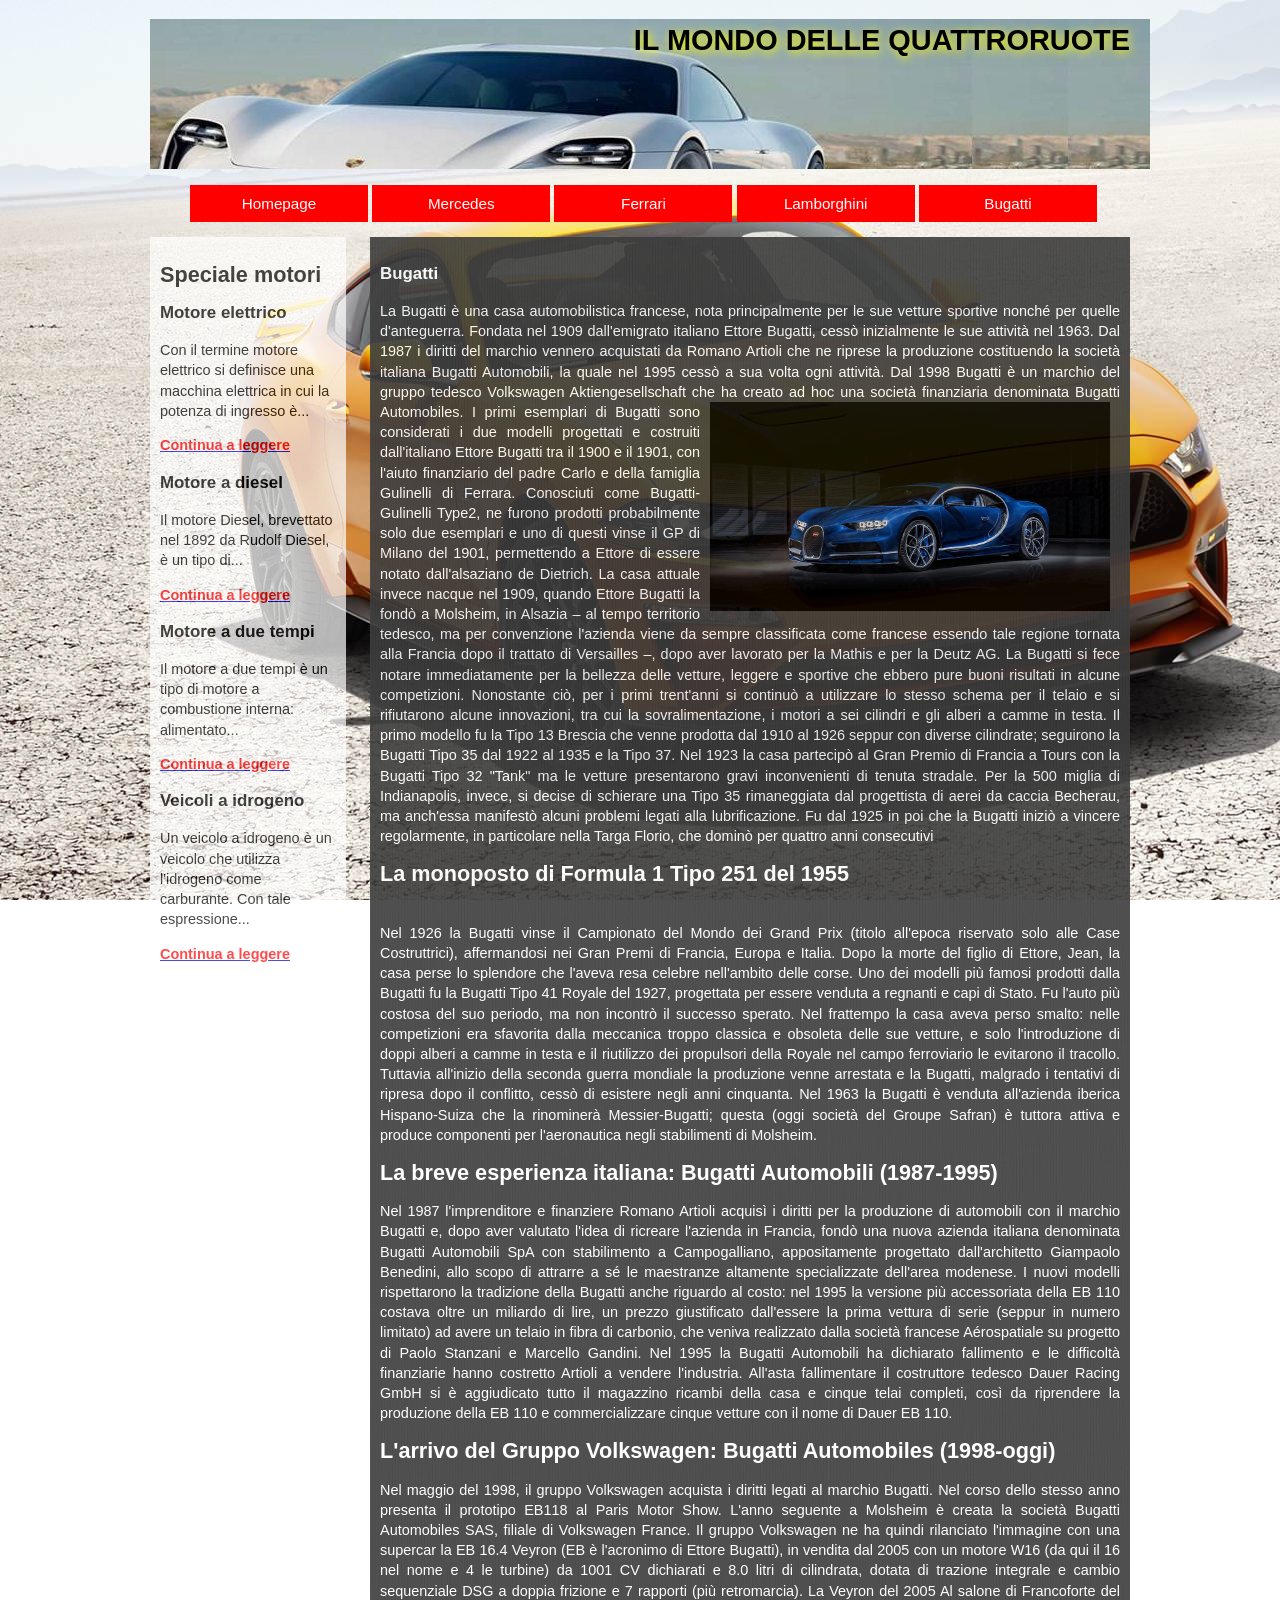
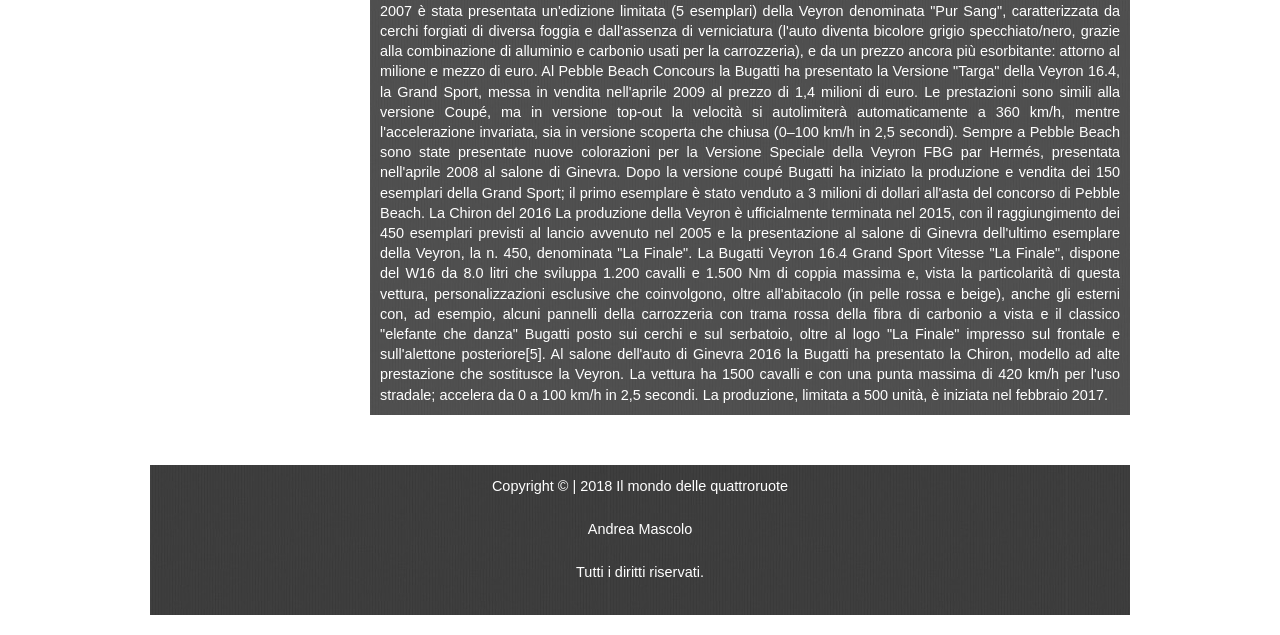
==== Bugatti.html @ 5ada5613 "Add author name to footer in Bugatti.html Updated the footer to include the author's name." ====
<!doctype html>
<html lang="it">
<head>
	<title>Bugatti </title>
	<meta charset="utf-8" />
	<link href="./css/stile.css" rel="stylesheet" type="text/css" />
</head>
<body>
	<header> 
		<h1> Il mondo delle quattroruote </h1>
	</header>
	<div id="menu">
		<ul>
			<li><a href="index.html" title="Homepage">Homepage</a></li>
			<li><a href="Mercedes.html" title="Mercedes">Mercedes</a></li> 
			<li><a href="Ferrari.html" title="Ferrari">Ferrari</a></li>
			<li><a href="Lamborghini.html" title="Lamborghini">Lamborghini</a></li>
			<li><a href="Bugatti.html" title="Bugatti">Bugatti</a></li>
		</ul>
	</div>
	<aside>
		<h2> Speciale motori </h2>
		<h3> Motore elettrico </h3>
		<p> Con il termine motore elettrico si definisce una macchina elettrica in cui la potenza di ingresso è...</p>
			<a href=https://it.wikipedia.org/wiki/Motore_elettrico  target="_blanck" ><div id=aside><b>Continua a leggere</b></div></a>
		<h3> Motore a diesel </h3>
		<p> Il motore Diesel, brevettato nel 1892 da Rudolf Diesel, è un tipo di...</p> 
			<a href=https://it.wikipedia.org/wiki/Motore_Diesel target="_blanck"><div id=aside><b>Continua a leggere</b></div></a>
		<h3> Motore a due tempi </h3>
		<p> Il motore a due tempi è un tipo di motore a combustione interna: alimentato... </p>
			<a href=https://it.wikipedia.org/wiki/Motore_a_due_tempi target="_blanck"><div id=aside><b>Continua a leggere</b></div></a>
		<h3> Veicoli a idrogeno </h3>
		<p> Un veicolo a idrogeno è un veicolo che utilizza l'idrogeno come carburante. Con tale espressione...</p>
			<a href=https://it.wikipedia.org/wiki/Veicolo_a_idrogeno target="_blanck"><div id=aside><b>Continua a leggere</b></div></a>
	</aside>
	<section>
		<article><h1> Bugatti</h1>La Bugatti è una casa automobilistica francese, nota principalmente per le sue vetture sportive nonché per quelle d'anteguerra.
		Fondata nel 1909 dall'emigrato italiano Ettore Bugatti, cessò inizialmente le sue attività nel 1963. Dal 1987 i diritti del marchio 
		vennero acquistati da Romano Artioli che ne riprese la produzione costituendo la società italiana Bugatti Automobili, la quale nel 
		1995 cessò a sua volta ogni attività. Dal 1998 Bugatti è un marchio del gruppo tedesco Volkswagen Aktiengesellschaft che ha creato 
		ad hoc una società finanziaria denominata Bugatti Automobiles.
		<img src="./img/Bugatti.jpg" width="400" height="209.3" hspace="10" align="right" alt=”testoalternativo”/>
		I primi esemplari di Bugatti sono considerati i due modelli progettati e costruiti dall'italiano Ettore Bugatti tra il 1900 e il 1901, con l'aiuto finanziario del padre Carlo e della famiglia Gulinelli di Ferrara. Conosciuti come Bugatti-Gulinelli Type2, ne furono prodotti probabilmente solo due esemplari e uno di questi vinse il GP di Milano del 1901, permettendo a Ettore di essere notato dall'alsaziano de Dietrich.
		La casa attuale invece nacque nel 1909, quando Ettore Bugatti la fondò a Molsheim, in Alsazia – al tempo territorio tedesco, ma per convenzione l'azienda viene da sempre classificata come francese essendo tale regione tornata alla Francia dopo il trattato di Versailles –, dopo aver lavorato per la Mathis e per la Deutz AG. La Bugatti si fece notare immediatamente per la bellezza delle vetture, leggere e sportive che ebbero pure buoni risultati in alcune competizioni. Nonostante ciò, per i primi trent'anni si continuò a utilizzare lo stesso schema per il telaio e si rifiutarono alcune innovazioni, tra cui la sovralimentazione, i motori a sei cilindri e gli alberi a camme in testa. 
		Il primo modello fu la Tipo 13 Brescia che venne prodotta dal 1910 al 1926 seppur con diverse cilindrate; seguirono la Bugatti Tipo 35 dal 1922 al 1935 e la Tipo 37. Nel 1923 la casa partecipò al Gran Premio di Francia a Tours con la Bugatti Tipo 32 "Tank" ma le vetture presentarono gravi inconvenienti di tenuta stradale. Per la 500 miglia di Indianapolis, invece, si decise di schierare una Tipo 35 rimaneggiata dal progettista di aerei da caccia Becherau, ma anch'essa manifestò alcuni problemi legati alla lubrificazione. Fu dal 1925 in poi che la Bugatti iniziò a vincere regolarmente, in particolare nella Targa Florio, che dominò per quattro anni consecutivi
		<h2>La monoposto di Formula 1 Tipo 251 del 1955</h2><br>
		Nel 1926 la Bugatti vinse il Campionato del Mondo dei Grand Prix (titolo all'epoca riservato solo alle Case Costruttrici), affermandosi nei Gran Premi di Francia, Europa e Italia. Dopo la morte del figlio di Ettore, Jean, la casa perse lo splendore che l'aveva resa celebre nell'ambito delle corse. 
		Uno dei modelli più famosi prodotti dalla Bugatti fu la Bugatti Tipo 41 Royale del 1927, progettata per essere venduta a regnanti e capi di Stato. Fu l'auto più costosa del suo periodo, ma non incontrò il successo sperato. Nel frattempo la casa aveva perso smalto: nelle competizioni era sfavorita dalla meccanica troppo classica e obsoleta delle sue vetture, e solo l'introduzione di doppi alberi a camme in testa e il riutilizzo dei propulsori della Royale nel campo ferroviario le evitarono il tracollo. 
		Tuttavia all'inizio della seconda guerra mondiale la produzione venne arrestata e la Bugatti, malgrado i tentativi di ripresa dopo il conflitto, cessò di esistere negli anni cinquanta. Nel 1963 la Bugatti è venduta all'azienda iberica Hispano-Suiza che la rinominerà Messier-Bugatti; questa (oggi società del Groupe Safran) è tuttora attiva e produce componenti per l'aeronautica negli stabilimenti di Molsheim. 
		<h2>La breve esperienza italiana: Bugatti Automobili (1987-1995)</h2>
		Nel 1987 l'imprenditore e finanziere Romano Artioli acquisì i diritti per la produzione di automobili con il marchio Bugatti e, dopo aver valutato l'idea di ricreare l'azienda in Francia, fondò una nuova azienda italiana denominata Bugatti Automobili SpA con stabilimento a Campogalliano, appositamente progettato dall'architetto Giampaolo Benedini, allo scopo di attrarre a sé le maestranze altamente specializzate dell'area modenese.
		I nuovi modelli rispettarono la tradizione della Bugatti anche riguardo al costo: nel 1995 la versione più accessoriata della EB 110 costava oltre un miliardo di lire, un prezzo giustificato dall'essere la prima vettura di serie (seppur in numero limitato) ad avere un telaio in fibra di carbonio, che veniva realizzato dalla società francese Aérospatiale su progetto di Paolo Stanzani e Marcello Gandini. 
		Nel 1995 la Bugatti Automobili ha dichiarato fallimento e le difficoltà finanziarie hanno costretto Artioli a vendere l'industria. All'asta fallimentare il costruttore tedesco Dauer Racing GmbH si è aggiudicato tutto il magazzino ricambi della casa e cinque telai completi, così da riprendere la produzione della EB 110 e commercializzare cinque vetture con il nome di Dauer EB 110.
		<h2>L'arrivo del Gruppo Volkswagen: Bugatti Automobiles (1998-oggi)</h2>
		Nel maggio del 1998, il gruppo Volkswagen acquista i diritti legati al marchio Bugatti. Nel corso dello stesso anno presenta il prototipo EB118 al Paris Motor Show. L'anno seguente a Molsheim è creata la società Bugatti Automobiles SAS, filiale di Volkswagen France. 
		Il gruppo Volkswagen ne ha quindi rilanciato l'immagine con una supercar la EB 16.4 Veyron (EB è l'acronimo di Ettore Bugatti), in vendita dal 2005 con un motore W16 (da qui il 16 nel nome e 4 le turbine) da 1001 CV dichiarati e 8.0 litri di cilindrata, dotata di trazione integrale e cambio sequenziale DSG a doppia frizione e 7 rapporti (più retromarcia). 
		La Veyron del 2005
		Al salone di Francoforte del 2007 è stata presentata un'edizione limitata (5 esemplari) della Veyron denominata "Pur Sang", caratterizzata da cerchi forgiati di diversa foggia e dall'assenza di verniciatura (l'auto diventa bicolore grigio specchiato/nero, grazie alla combinazione di alluminio e carbonio usati per la carrozzeria), e da un prezzo ancora più esorbitante: attorno al milione e mezzo di euro. 
		Al Pebble Beach Concours la Bugatti ha presentato la Versione "Targa" della Veyron 16.4, la Grand Sport, messa in vendita nell'aprile 2009 al prezzo di 1,4 milioni di euro. Le prestazioni sono simili alla versione Coupé, ma in versione top-out la velocità si autolimiterà automaticamente a 360 km/h, mentre l'accelerazione invariata, sia in versione scoperta che chiusa (0–100 km/h in 2,5 secondi). Sempre a Pebble Beach sono state presentate nuove colorazioni per la Versione Speciale della Veyron FBG par Hermés, presentata nell'aprile 2008 al salone di Ginevra. Dopo la versione coupé Bugatti ha iniziato la produzione e vendita dei 150 esemplari della Grand Sport; il primo esemplare è stato venduto a 3 milioni di dollari all'asta del concorso di Pebble Beach. 
		La Chiron del 2016
		La produzione della Veyron è ufficialmente terminata nel 2015, con il raggiungimento dei 450 esemplari previsti al lancio avvenuto nel 2005 e la presentazione al salone di Ginevra dell'ultimo esemplare della Veyron, la n. 450, denominata "La Finale". La Bugatti Veyron 16.4 Grand Sport Vitesse "La Finale", dispone del W16 da 8.0 litri che sviluppa 1.200 cavalli e 1.500 Nm di coppia massima e, vista la particolarità di questa vettura, personalizzazioni esclusive che coinvolgono, oltre all'abitacolo (in pelle rossa e beige), anche gli esterni con, ad esempio, alcuni pannelli della carrozzeria con trama rossa della fibra di carbonio a vista e il classico "elefante che danza" Bugatti posto sui cerchi e sul serbatoio, oltre al logo "La Finale" impresso sul frontale e sull'alettone posteriore[5]. 
		Al salone dell'auto di Ginevra 2016 la Bugatti ha presentato la Chiron, modello ad alte prestazione che sostitusce la Veyron. La vettura ha 1500 cavalli e con una punta massima di 420 km/h per l'uso stradale; accelera da 0 a 100 km/h in 2,5 secondi. La produzione, limitata a 500 unità, è iniziata nel febbraio 2017.
		</article>  
	</section>
</body> 
<footer>
	<div id="footer">
		Copyright © | 2018 Il mondo delle quattroruote<br>
		Andrea Mascolo<br>
		Tutti i diritti riservati.<br>
</footer>
</html>
---- css/stile.css ----
header {
	width:980px;
	height:150px;
	text-transform: uppercase;
	text-align:right;
	padding-right:20px;
	margin:10px auto;
	text-shadow: 2px 2px 10px yellow;
	background-image:url(../img/porshe.jpg);
	font-family:Helvetica, serif;
	font-size:95%;
	line-height:3em
}

div#menu a {
	display:inline-block;
	color:white;
	background-color: red;
	font-family:Helvetica;
	text-decoration:none;
	text-align:center;
    width: 150px;
    padding: 8px 14px;
}
	#menu a:hover, a:active {
    background-color: purple;
}
div#menu li{
	display:inline
}

body {
	width:980px;
	margin:10px auto;
	background-image:url(../img/mustang.jpg);
	background-attachment:fixed;
	fi lter:blur(5px);
	font-family:Helvetica, Arial, Verdana, sans-serif;
	font-size:95%;
	line-height:1.4em
}


aside {
	width:18%;
	float:left;
	text-align:left;
	margin-bottom:20px auto;
	padding: 10px;
	background-color:white;
	color:black;
	opacity:0.7;
	font-family: Arial;
	font-size:95%;
	line-height:1.4em;
}


div#aside {
	color:red;
	text-decoration:none;	
}

section {
	margin:10px auto;
	margin-left:220px;
	text-align:justify;
	padding:10px;
	background-image:url(../img/grigio_scuro.jpg);
	opacity:0.9;
	color:white;
	font-family:Helvetica, Arial, Verdana, sans-serif;
	font-size:95%;
	line-height:1.4em
}

div#tabella {
	text-align:center;
	align-items:right;
	padding-left:200px;
}
div#video {
	padding-left:50px;
	height:500px;
	
}
div#mercedesimg{
	position:absolute,fixed;
	left:700px;
	top:250px;
}
div#footer {
	width:980px;
	height:150px;
	text-align:center;
	margin:10px auto;
	margin-top:50px;
	margin-bottom:20px;
	font-family:Helvetica, serif;
	font-size:95%;
	line-height:3em;
	background-image:url(../img/grigio_scuro.jpg);
	color:white;
}
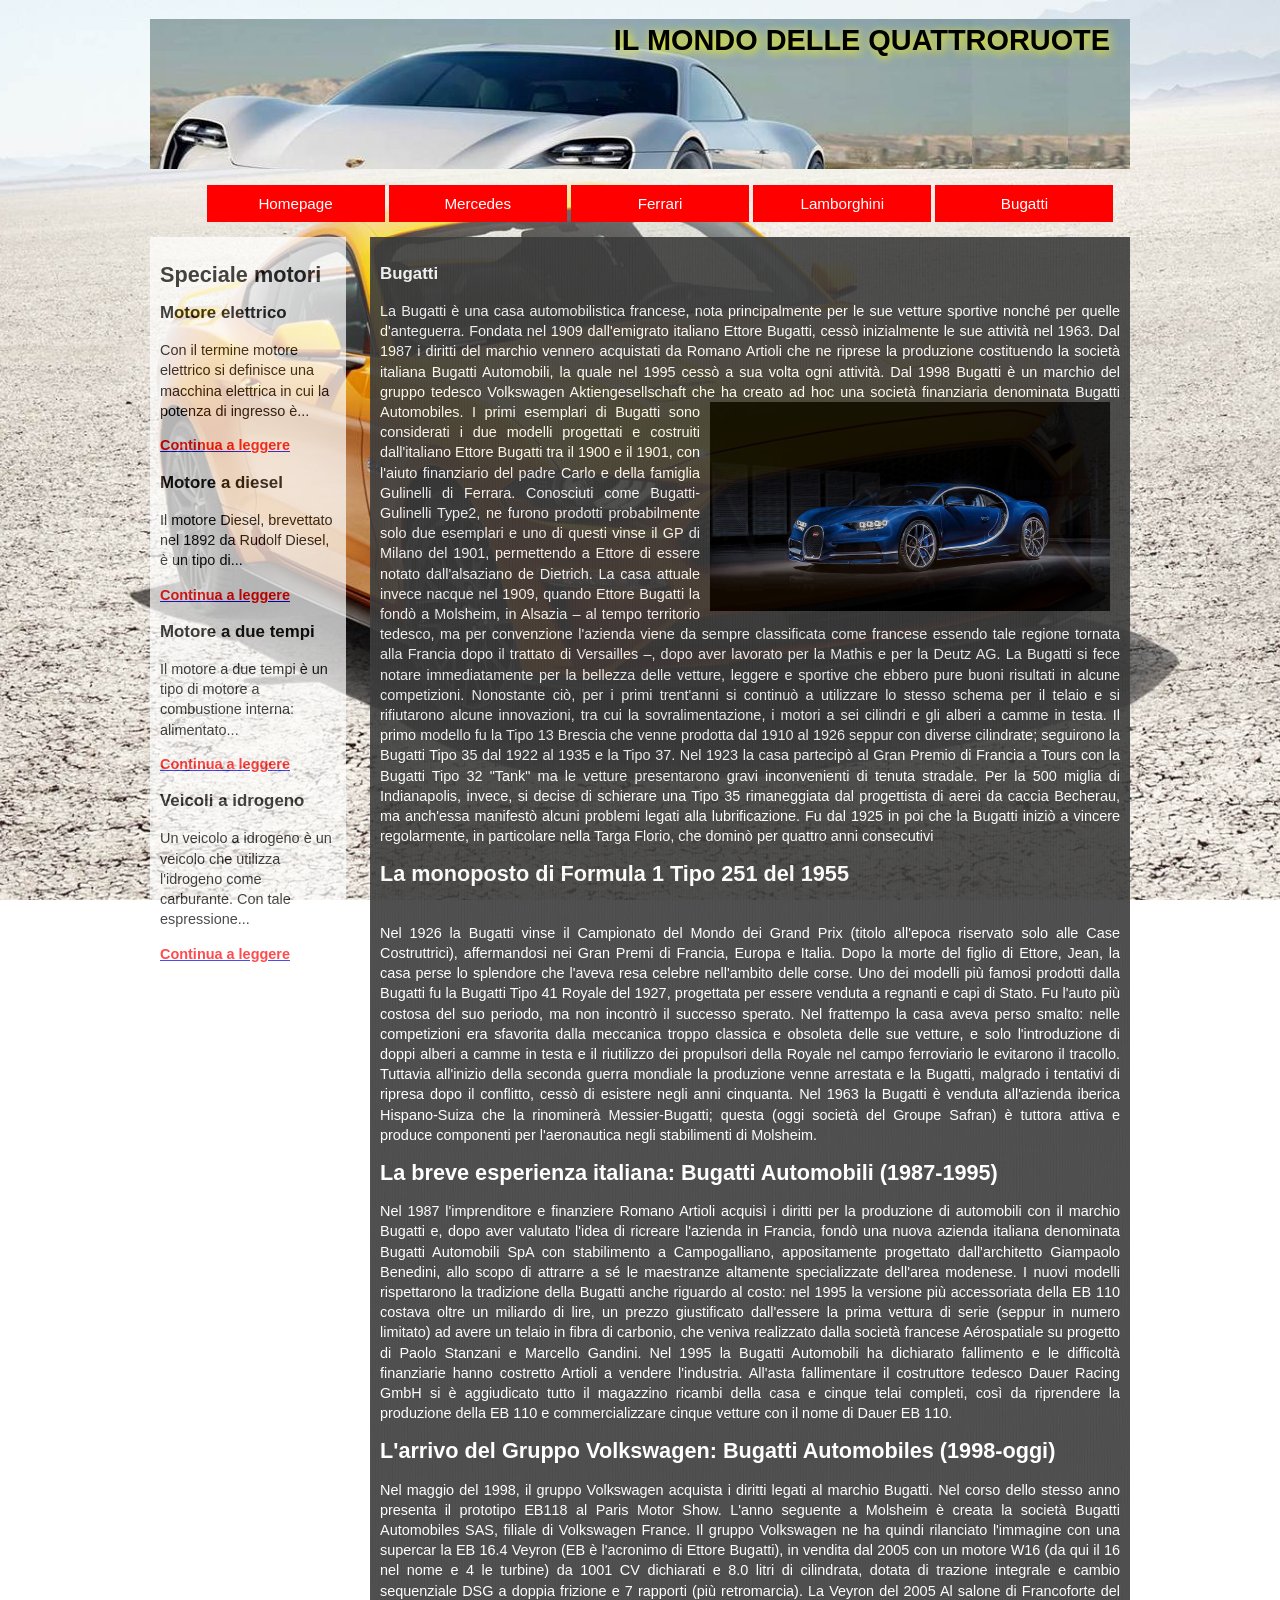
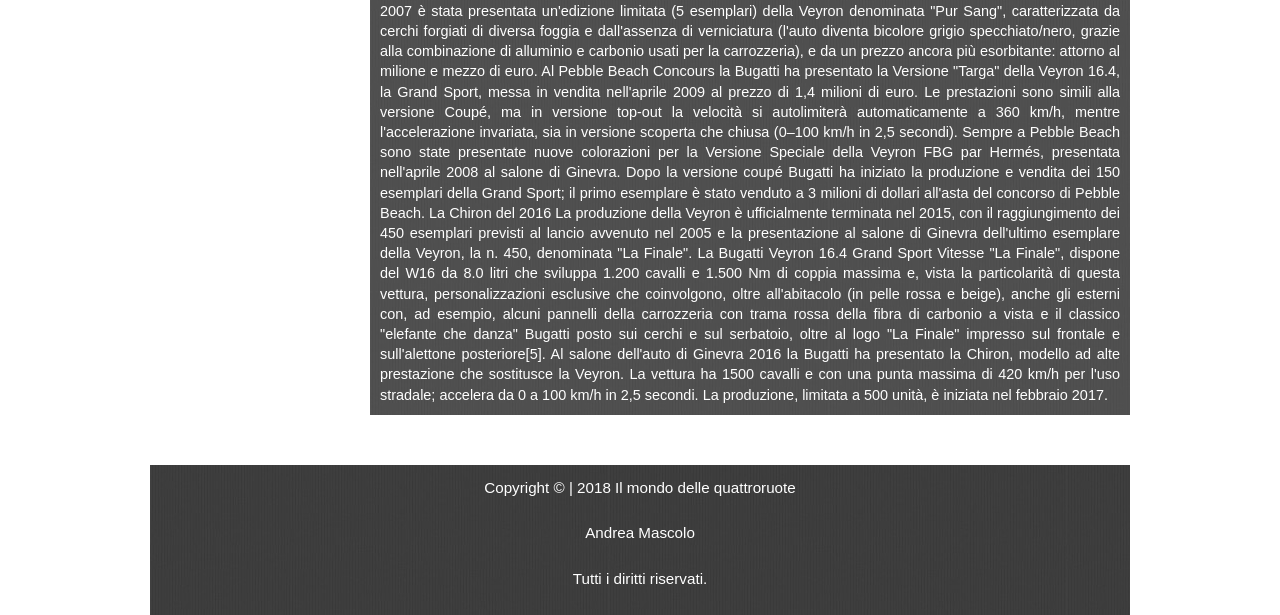
==== commit 84786665: "Refactor Bugatti.html structure and layout Updated the HTML structure and added a container div for " ====
--- a/Bugatti.html
+++ b/Bugatti.html
@@ -6,6 +6,7 @@
 	<link href="./css/stile.css" rel="stylesheet" type="text/css" />
 </head>
 <body>
+	<div class="container"> 
 	<header> 
 		<h1> Il mondo delle quattroruote </h1>
 	</header>
@@ -62,6 +63,7 @@
 		Al salone dell'auto di Ginevra 2016 la Bugatti ha presentato la Chiron, modello ad alte prestazione che sostitusce la Veyron. La vettura ha 1500 cavalli e con una punta massima di 420 km/h per l'uso stradale; accelera da 0 a 100 km/h in 2,5 secondi. La produzione, limitata a 500 unità, è iniziata nel febbraio 2017.
 		</article>  
 	</section>
+	</div>
 </body> 
 <footer>
 	<div id="footer">
--- a/css/stile.css
+++ b/css/stile.css
@@ -1,5 +1,5 @@
 header {
-	width:980px;
+	width:960px;
 	height:150px;
 	text-transform: uppercase;
 	text-align:right;
@@ -30,11 +30,22 @@
 }
 
 body {
+	background-image:url(../img/mustang.jpg);
+	background-attachment:fixed;
+	/*margin: 0; /* elimina bordi bianchi */
+	height: 100vh;
+
+	background-size: cover;        /* copre tutto lo schermo */
+	background-position: center;   /* centrata */
+	background-repeat: no-repeat;  /* niente ripetizione */
+ 	background-size: cover;
+	
+}
+
+.container {
 	width:980px;
 	margin:10px auto;
-	background-image:url(../img/mustang.jpg);
-	background-attachment:fixed;
-	fi lter:blur(5px);
+	text-align: center;
 	font-family:Helvetica, Arial, Verdana, sans-serif;
 	font-size:95%;
 	line-height:1.4em
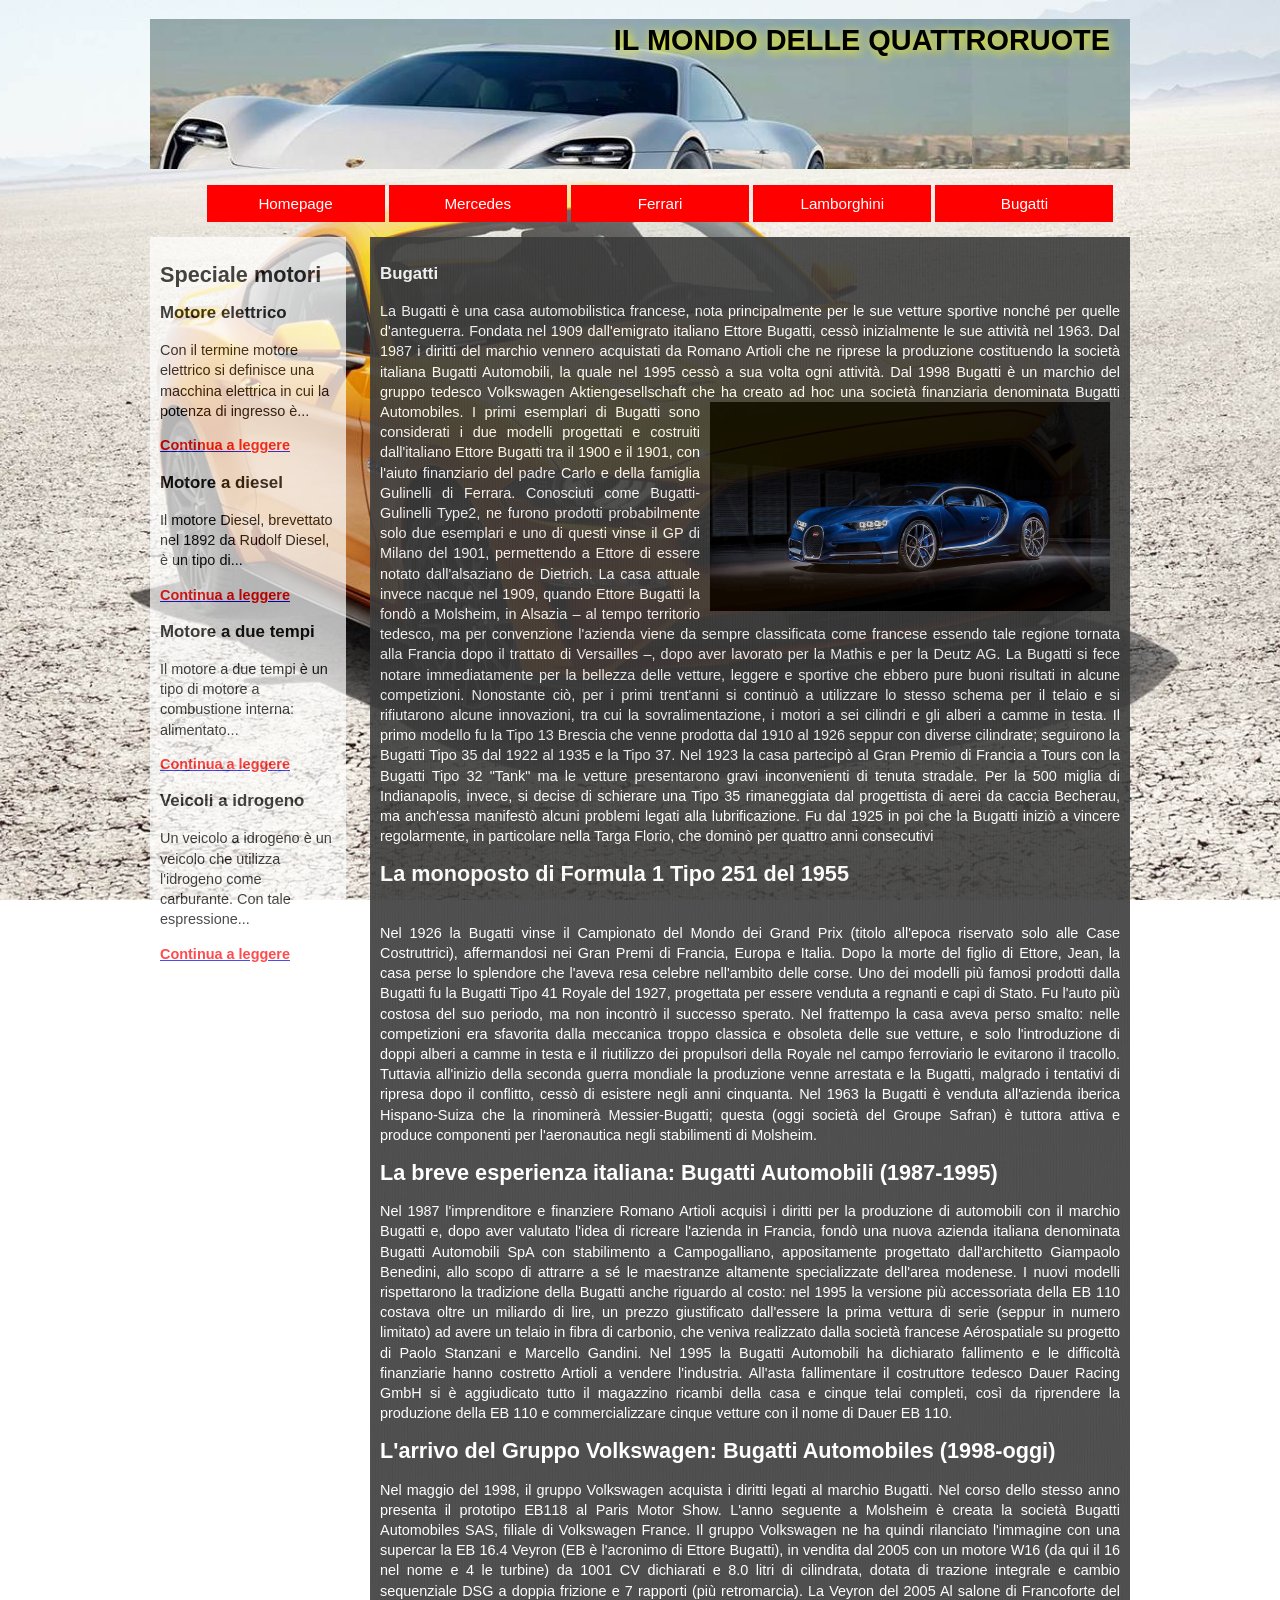
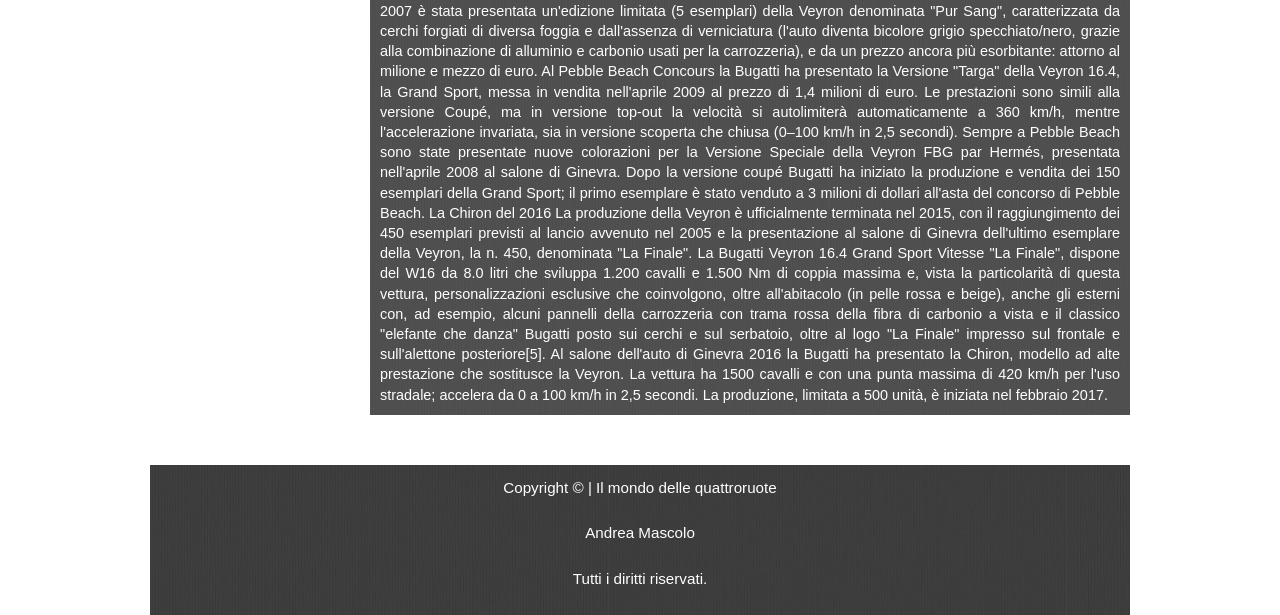
==== commit 14681a1e: "Update footer copyright year dynamically and add script for current year" ====
--- a/Bugatti.html
+++ b/Bugatti.html
@@ -4,70 +4,71 @@
 	<title>Bugatti </title>
 	<meta charset="utf-8" />
 	<link href="./css/stile.css" rel="stylesheet" type="text/css" />
+	<link rel="icon" href="img/Icon_mustang.jpg" type="image">
 </head>
 <body>
 	<div class="container"> 
-	<header> 
-		<h1> Il mondo delle quattroruote </h1>
-	</header>
-	<div id="menu">
-		<ul>
-			<li><a href="index.html" title="Homepage">Homepage</a></li>
-			<li><a href="Mercedes.html" title="Mercedes">Mercedes</a></li> 
-			<li><a href="Ferrari.html" title="Ferrari">Ferrari</a></li>
-			<li><a href="Lamborghini.html" title="Lamborghini">Lamborghini</a></li>
-			<li><a href="Bugatti.html" title="Bugatti">Bugatti</a></li>
-		</ul>
-	</div>
-	<aside>
-		<h2> Speciale motori </h2>
-		<h3> Motore elettrico </h3>
-		<p> Con il termine motore elettrico si definisce una macchina elettrica in cui la potenza di ingresso è...</p>
-			<a href=https://it.wikipedia.org/wiki/Motore_elettrico  target="_blanck" ><div id=aside><b>Continua a leggere</b></div></a>
-		<h3> Motore a diesel </h3>
-		<p> Il motore Diesel, brevettato nel 1892 da Rudolf Diesel, è un tipo di...</p> 
-			<a href=https://it.wikipedia.org/wiki/Motore_Diesel target="_blanck"><div id=aside><b>Continua a leggere</b></div></a>
-		<h3> Motore a due tempi </h3>
-		<p> Il motore a due tempi è un tipo di motore a combustione interna: alimentato... </p>
-			<a href=https://it.wikipedia.org/wiki/Motore_a_due_tempi target="_blanck"><div id=aside><b>Continua a leggere</b></div></a>
-		<h3> Veicoli a idrogeno </h3>
-		<p> Un veicolo a idrogeno è un veicolo che utilizza l'idrogeno come carburante. Con tale espressione...</p>
-			<a href=https://it.wikipedia.org/wiki/Veicolo_a_idrogeno target="_blanck"><div id=aside><b>Continua a leggere</b></div></a>
-	</aside>
-	<section>
-		<article><h1> Bugatti</h1>La Bugatti è una casa automobilistica francese, nota principalmente per le sue vetture sportive nonché per quelle d'anteguerra.
-		Fondata nel 1909 dall'emigrato italiano Ettore Bugatti, cessò inizialmente le sue attività nel 1963. Dal 1987 i diritti del marchio 
-		vennero acquistati da Romano Artioli che ne riprese la produzione costituendo la società italiana Bugatti Automobili, la quale nel 
-		1995 cessò a sua volta ogni attività. Dal 1998 Bugatti è un marchio del gruppo tedesco Volkswagen Aktiengesellschaft che ha creato 
-		ad hoc una società finanziaria denominata Bugatti Automobiles.
-		<img src="./img/Bugatti.jpg" width="400" height="209.3" hspace="10" align="right" alt=”testoalternativo”/>
-		I primi esemplari di Bugatti sono considerati i due modelli progettati e costruiti dall'italiano Ettore Bugatti tra il 1900 e il 1901, con l'aiuto finanziario del padre Carlo e della famiglia Gulinelli di Ferrara. Conosciuti come Bugatti-Gulinelli Type2, ne furono prodotti probabilmente solo due esemplari e uno di questi vinse il GP di Milano del 1901, permettendo a Ettore di essere notato dall'alsaziano de Dietrich.
-		La casa attuale invece nacque nel 1909, quando Ettore Bugatti la fondò a Molsheim, in Alsazia – al tempo territorio tedesco, ma per convenzione l'azienda viene da sempre classificata come francese essendo tale regione tornata alla Francia dopo il trattato di Versailles –, dopo aver lavorato per la Mathis e per la Deutz AG. La Bugatti si fece notare immediatamente per la bellezza delle vetture, leggere e sportive che ebbero pure buoni risultati in alcune competizioni. Nonostante ciò, per i primi trent'anni si continuò a utilizzare lo stesso schema per il telaio e si rifiutarono alcune innovazioni, tra cui la sovralimentazione, i motori a sei cilindri e gli alberi a camme in testa. 
-		Il primo modello fu la Tipo 13 Brescia che venne prodotta dal 1910 al 1926 seppur con diverse cilindrate; seguirono la Bugatti Tipo 35 dal 1922 al 1935 e la Tipo 37. Nel 1923 la casa partecipò al Gran Premio di Francia a Tours con la Bugatti Tipo 32 "Tank" ma le vetture presentarono gravi inconvenienti di tenuta stradale. Per la 500 miglia di Indianapolis, invece, si decise di schierare una Tipo 35 rimaneggiata dal progettista di aerei da caccia Becherau, ma anch'essa manifestò alcuni problemi legati alla lubrificazione. Fu dal 1925 in poi che la Bugatti iniziò a vincere regolarmente, in particolare nella Targa Florio, che dominò per quattro anni consecutivi
-		<h2>La monoposto di Formula 1 Tipo 251 del 1955</h2><br>
-		Nel 1926 la Bugatti vinse il Campionato del Mondo dei Grand Prix (titolo all'epoca riservato solo alle Case Costruttrici), affermandosi nei Gran Premi di Francia, Europa e Italia. Dopo la morte del figlio di Ettore, Jean, la casa perse lo splendore che l'aveva resa celebre nell'ambito delle corse. 
-		Uno dei modelli più famosi prodotti dalla Bugatti fu la Bugatti Tipo 41 Royale del 1927, progettata per essere venduta a regnanti e capi di Stato. Fu l'auto più costosa del suo periodo, ma non incontrò il successo sperato. Nel frattempo la casa aveva perso smalto: nelle competizioni era sfavorita dalla meccanica troppo classica e obsoleta delle sue vetture, e solo l'introduzione di doppi alberi a camme in testa e il riutilizzo dei propulsori della Royale nel campo ferroviario le evitarono il tracollo. 
-		Tuttavia all'inizio della seconda guerra mondiale la produzione venne arrestata e la Bugatti, malgrado i tentativi di ripresa dopo il conflitto, cessò di esistere negli anni cinquanta. Nel 1963 la Bugatti è venduta all'azienda iberica Hispano-Suiza che la rinominerà Messier-Bugatti; questa (oggi società del Groupe Safran) è tuttora attiva e produce componenti per l'aeronautica negli stabilimenti di Molsheim. 
-		<h2>La breve esperienza italiana: Bugatti Automobili (1987-1995)</h2>
-		Nel 1987 l'imprenditore e finanziere Romano Artioli acquisì i diritti per la produzione di automobili con il marchio Bugatti e, dopo aver valutato l'idea di ricreare l'azienda in Francia, fondò una nuova azienda italiana denominata Bugatti Automobili SpA con stabilimento a Campogalliano, appositamente progettato dall'architetto Giampaolo Benedini, allo scopo di attrarre a sé le maestranze altamente specializzate dell'area modenese.
-		I nuovi modelli rispettarono la tradizione della Bugatti anche riguardo al costo: nel 1995 la versione più accessoriata della EB 110 costava oltre un miliardo di lire, un prezzo giustificato dall'essere la prima vettura di serie (seppur in numero limitato) ad avere un telaio in fibra di carbonio, che veniva realizzato dalla società francese Aérospatiale su progetto di Paolo Stanzani e Marcello Gandini. 
-		Nel 1995 la Bugatti Automobili ha dichiarato fallimento e le difficoltà finanziarie hanno costretto Artioli a vendere l'industria. All'asta fallimentare il costruttore tedesco Dauer Racing GmbH si è aggiudicato tutto il magazzino ricambi della casa e cinque telai completi, così da riprendere la produzione della EB 110 e commercializzare cinque vetture con il nome di Dauer EB 110.
-		<h2>L'arrivo del Gruppo Volkswagen: Bugatti Automobiles (1998-oggi)</h2>
-		Nel maggio del 1998, il gruppo Volkswagen acquista i diritti legati al marchio Bugatti. Nel corso dello stesso anno presenta il prototipo EB118 al Paris Motor Show. L'anno seguente a Molsheim è creata la società Bugatti Automobiles SAS, filiale di Volkswagen France. 
-		Il gruppo Volkswagen ne ha quindi rilanciato l'immagine con una supercar la EB 16.4 Veyron (EB è l'acronimo di Ettore Bugatti), in vendita dal 2005 con un motore W16 (da qui il 16 nel nome e 4 le turbine) da 1001 CV dichiarati e 8.0 litri di cilindrata, dotata di trazione integrale e cambio sequenziale DSG a doppia frizione e 7 rapporti (più retromarcia). 
-		La Veyron del 2005
-		Al salone di Francoforte del 2007 è stata presentata un'edizione limitata (5 esemplari) della Veyron denominata "Pur Sang", caratterizzata da cerchi forgiati di diversa foggia e dall'assenza di verniciatura (l'auto diventa bicolore grigio specchiato/nero, grazie alla combinazione di alluminio e carbonio usati per la carrozzeria), e da un prezzo ancora più esorbitante: attorno al milione e mezzo di euro. 
-		Al Pebble Beach Concours la Bugatti ha presentato la Versione "Targa" della Veyron 16.4, la Grand Sport, messa in vendita nell'aprile 2009 al prezzo di 1,4 milioni di euro. Le prestazioni sono simili alla versione Coupé, ma in versione top-out la velocità si autolimiterà automaticamente a 360 km/h, mentre l'accelerazione invariata, sia in versione scoperta che chiusa (0–100 km/h in 2,5 secondi). Sempre a Pebble Beach sono state presentate nuove colorazioni per la Versione Speciale della Veyron FBG par Hermés, presentata nell'aprile 2008 al salone di Ginevra. Dopo la versione coupé Bugatti ha iniziato la produzione e vendita dei 150 esemplari della Grand Sport; il primo esemplare è stato venduto a 3 milioni di dollari all'asta del concorso di Pebble Beach. 
-		La Chiron del 2016
-		La produzione della Veyron è ufficialmente terminata nel 2015, con il raggiungimento dei 450 esemplari previsti al lancio avvenuto nel 2005 e la presentazione al salone di Ginevra dell'ultimo esemplare della Veyron, la n. 450, denominata "La Finale". La Bugatti Veyron 16.4 Grand Sport Vitesse "La Finale", dispone del W16 da 8.0 litri che sviluppa 1.200 cavalli e 1.500 Nm di coppia massima e, vista la particolarità di questa vettura, personalizzazioni esclusive che coinvolgono, oltre all'abitacolo (in pelle rossa e beige), anche gli esterni con, ad esempio, alcuni pannelli della carrozzeria con trama rossa della fibra di carbonio a vista e il classico "elefante che danza" Bugatti posto sui cerchi e sul serbatoio, oltre al logo "La Finale" impresso sul frontale e sull'alettone posteriore[5]. 
-		Al salone dell'auto di Ginevra 2016 la Bugatti ha presentato la Chiron, modello ad alte prestazione che sostitusce la Veyron. La vettura ha 1500 cavalli e con una punta massima di 420 km/h per l'uso stradale; accelera da 0 a 100 km/h in 2,5 secondi. La produzione, limitata a 500 unità, è iniziata nel febbraio 2017.
-		</article>  
-	</section>
+		<header> 
+			<h1> Il mondo delle quattroruote </h1>
+		</header>
+		<div id="menu">
+			<ul>
+				<li><a href="index.html" title="Homepage">Homepage</a></li>
+				<li><a href="Mercedes.html" title="Mercedes">Mercedes</a></li> 
+				<li><a href="Ferrari.html" title="Ferrari">Ferrari</a></li>
+				<li><a href="Lamborghini.html" title="Lamborghini">Lamborghini</a></li>
+				<li><a href="Bugatti.html" title="Bugatti">Bugatti</a></li>
+			</ul>
+		</div>
+		<aside>
+			<h2> Speciale motori </h2>
+			<h3> Motore elettrico </h3>
+			<p> Con il termine motore elettrico si definisce una macchina elettrica in cui la potenza di ingresso è...</p>
+				<a href=https://it.wikipedia.org/wiki/Motore_elettrico  target="_blanck" ><div id=aside><b>Continua a leggere</b></div></a>
+			<h3> Motore a diesel </h3>
+			<p> Il motore Diesel, brevettato nel 1892 da Rudolf Diesel, è un tipo di...</p> 
+				<a href=https://it.wikipedia.org/wiki/Motore_Diesel target="_blanck"><div id=aside><b>Continua a leggere</b></div></a>
+			<h3> Motore a due tempi </h3>
+			<p> Il motore a due tempi è un tipo di motore a combustione interna: alimentato... </p>
+				<a href=https://it.wikipedia.org/wiki/Motore_a_due_tempi target="_blanck"><div id=aside><b>Continua a leggere</b></div></a>
+			<h3> Veicoli a idrogeno </h3>
+			<p> Un veicolo a idrogeno è un veicolo che utilizza l'idrogeno come carburante. Con tale espressione...</p>
+				<a href=https://it.wikipedia.org/wiki/Veicolo_a_idrogeno target="_blanck"><div id=aside><b>Continua a leggere</b></div></a>
+		</aside>
+		<section>
+			<article><h1> Bugatti</h1>La Bugatti è una casa automobilistica francese, nota principalmente per le sue vetture sportive nonché per quelle d'anteguerra.
+			Fondata nel 1909 dall'emigrato italiano Ettore Bugatti, cessò inizialmente le sue attività nel 1963. Dal 1987 i diritti del marchio 
+			vennero acquistati da Romano Artioli che ne riprese la produzione costituendo la società italiana Bugatti Automobili, la quale nel 
+			1995 cessò a sua volta ogni attività. Dal 1998 Bugatti è un marchio del gruppo tedesco Volkswagen Aktiengesellschaft che ha creato 
+			ad hoc una società finanziaria denominata Bugatti Automobiles.
+			<img src="./img/Bugatti.jpg" width="400" height="209.3" hspace="10" align="right" alt=”testoalternativo”/>
+			I primi esemplari di Bugatti sono considerati i due modelli progettati e costruiti dall'italiano Ettore Bugatti tra il 1900 e il 1901, con l'aiuto finanziario del padre Carlo e della famiglia Gulinelli di Ferrara. Conosciuti come Bugatti-Gulinelli Type2, ne furono prodotti probabilmente solo due esemplari e uno di questi vinse il GP di Milano del 1901, permettendo a Ettore di essere notato dall'alsaziano de Dietrich.
+			La casa attuale invece nacque nel 1909, quando Ettore Bugatti la fondò a Molsheim, in Alsazia – al tempo territorio tedesco, ma per convenzione l'azienda viene da sempre classificata come francese essendo tale regione tornata alla Francia dopo il trattato di Versailles –, dopo aver lavorato per la Mathis e per la Deutz AG. La Bugatti si fece notare immediatamente per la bellezza delle vetture, leggere e sportive che ebbero pure buoni risultati in alcune competizioni. Nonostante ciò, per i primi trent'anni si continuò a utilizzare lo stesso schema per il telaio e si rifiutarono alcune innovazioni, tra cui la sovralimentazione, i motori a sei cilindri e gli alberi a camme in testa. 
+			Il primo modello fu la Tipo 13 Brescia che venne prodotta dal 1910 al 1926 seppur con diverse cilindrate; seguirono la Bugatti Tipo 35 dal 1922 al 1935 e la Tipo 37. Nel 1923 la casa partecipò al Gran Premio di Francia a Tours con la Bugatti Tipo 32 "Tank" ma le vetture presentarono gravi inconvenienti di tenuta stradale. Per la 500 miglia di Indianapolis, invece, si decise di schierare una Tipo 35 rimaneggiata dal progettista di aerei da caccia Becherau, ma anch'essa manifestò alcuni problemi legati alla lubrificazione. Fu dal 1925 in poi che la Bugatti iniziò a vincere regolarmente, in particolare nella Targa Florio, che dominò per quattro anni consecutivi
+			<h2>La monoposto di Formula 1 Tipo 251 del 1955</h2><br>
+			Nel 1926 la Bugatti vinse il Campionato del Mondo dei Grand Prix (titolo all'epoca riservato solo alle Case Costruttrici), affermandosi nei Gran Premi di Francia, Europa e Italia. Dopo la morte del figlio di Ettore, Jean, la casa perse lo splendore che l'aveva resa celebre nell'ambito delle corse. 
+			Uno dei modelli più famosi prodotti dalla Bugatti fu la Bugatti Tipo 41 Royale del 1927, progettata per essere venduta a regnanti e capi di Stato. Fu l'auto più costosa del suo periodo, ma non incontrò il successo sperato. Nel frattempo la casa aveva perso smalto: nelle competizioni era sfavorita dalla meccanica troppo classica e obsoleta delle sue vetture, e solo l'introduzione di doppi alberi a camme in testa e il riutilizzo dei propulsori della Royale nel campo ferroviario le evitarono il tracollo. 
+			Tuttavia all'inizio della seconda guerra mondiale la produzione venne arrestata e la Bugatti, malgrado i tentativi di ripresa dopo il conflitto, cessò di esistere negli anni cinquanta. Nel 1963 la Bugatti è venduta all'azienda iberica Hispano-Suiza che la rinominerà Messier-Bugatti; questa (oggi società del Groupe Safran) è tuttora attiva e produce componenti per l'aeronautica negli stabilimenti di Molsheim. 
+			<h2>La breve esperienza italiana: Bugatti Automobili (1987-1995)</h2>
+			Nel 1987 l'imprenditore e finanziere Romano Artioli acquisì i diritti per la produzione di automobili con il marchio Bugatti e, dopo aver valutato l'idea di ricreare l'azienda in Francia, fondò una nuova azienda italiana denominata Bugatti Automobili SpA con stabilimento a Campogalliano, appositamente progettato dall'architetto Giampaolo Benedini, allo scopo di attrarre a sé le maestranze altamente specializzate dell'area modenese.
+			I nuovi modelli rispettarono la tradizione della Bugatti anche riguardo al costo: nel 1995 la versione più accessoriata della EB 110 costava oltre un miliardo di lire, un prezzo giustificato dall'essere la prima vettura di serie (seppur in numero limitato) ad avere un telaio in fibra di carbonio, che veniva realizzato dalla società francese Aérospatiale su progetto di Paolo Stanzani e Marcello Gandini. 
+			Nel 1995 la Bugatti Automobili ha dichiarato fallimento e le difficoltà finanziarie hanno costretto Artioli a vendere l'industria. All'asta fallimentare il costruttore tedesco Dauer Racing GmbH si è aggiudicato tutto il magazzino ricambi della casa e cinque telai completi, così da riprendere la produzione della EB 110 e commercializzare cinque vetture con il nome di Dauer EB 110.
+			<h2>L'arrivo del Gruppo Volkswagen: Bugatti Automobiles (1998-oggi)</h2>
+			Nel maggio del 1998, il gruppo Volkswagen acquista i diritti legati al marchio Bugatti. Nel corso dello stesso anno presenta il prototipo EB118 al Paris Motor Show. L'anno seguente a Molsheim è creata la società Bugatti Automobiles SAS, filiale di Volkswagen France. 
+			Il gruppo Volkswagen ne ha quindi rilanciato l'immagine con una supercar la EB 16.4 Veyron (EB è l'acronimo di Ettore Bugatti), in vendita dal 2005 con un motore W16 (da qui il 16 nel nome e 4 le turbine) da 1001 CV dichiarati e 8.0 litri di cilindrata, dotata di trazione integrale e cambio sequenziale DSG a doppia frizione e 7 rapporti (più retromarcia). 
+			La Veyron del 2005
+			Al salone di Francoforte del 2007 è stata presentata un'edizione limitata (5 esemplari) della Veyron denominata "Pur Sang", caratterizzata da cerchi forgiati di diversa foggia e dall'assenza di verniciatura (l'auto diventa bicolore grigio specchiato/nero, grazie alla combinazione di alluminio e carbonio usati per la carrozzeria), e da un prezzo ancora più esorbitante: attorno al milione e mezzo di euro. 
+			Al Pebble Beach Concours la Bugatti ha presentato la Versione "Targa" della Veyron 16.4, la Grand Sport, messa in vendita nell'aprile 2009 al prezzo di 1,4 milioni di euro. Le prestazioni sono simili alla versione Coupé, ma in versione top-out la velocità si autolimiterà automaticamente a 360 km/h, mentre l'accelerazione invariata, sia in versione scoperta che chiusa (0–100 km/h in 2,5 secondi). Sempre a Pebble Beach sono state presentate nuove colorazioni per la Versione Speciale della Veyron FBG par Hermés, presentata nell'aprile 2008 al salone di Ginevra. Dopo la versione coupé Bugatti ha iniziato la produzione e vendita dei 150 esemplari della Grand Sport; il primo esemplare è stato venduto a 3 milioni di dollari all'asta del concorso di Pebble Beach. 
+			La Chiron del 2016
+			La produzione della Veyron è ufficialmente terminata nel 2015, con il raggiungimento dei 450 esemplari previsti al lancio avvenuto nel 2005 e la presentazione al salone di Ginevra dell'ultimo esemplare della Veyron, la n. 450, denominata "La Finale". La Bugatti Veyron 16.4 Grand Sport Vitesse "La Finale", dispone del W16 da 8.0 litri che sviluppa 1.200 cavalli e 1.500 Nm di coppia massima e, vista la particolarità di questa vettura, personalizzazioni esclusive che coinvolgono, oltre all'abitacolo (in pelle rossa e beige), anche gli esterni con, ad esempio, alcuni pannelli della carrozzeria con trama rossa della fibra di carbonio a vista e il classico "elefante che danza" Bugatti posto sui cerchi e sul serbatoio, oltre al logo "La Finale" impresso sul frontale e sull'alettone posteriore[5]. 
+			Al salone dell'auto di Ginevra 2016 la Bugatti ha presentato la Chiron, modello ad alte prestazione che sostitusce la Veyron. La vettura ha 1500 cavalli e con una punta massima di 420 km/h per l'uso stradale; accelera da 0 a 100 km/h in 2,5 secondi. La produzione, limitata a 500 unità, è iniziata nel febbraio 2017.
+			</article>  
+		</section>
 	</div>
 </body> 
 <footer>
 	<div id="footer">
-		Copyright © | 2018 Il mondo delle quattroruote<br>
+		Copyright © | <span id="datee"></span> Il mondo delle quattroruote<br>
 		Andrea Mascolo<br>
 		Tutti i diritti riservati.<br>
 </footer>
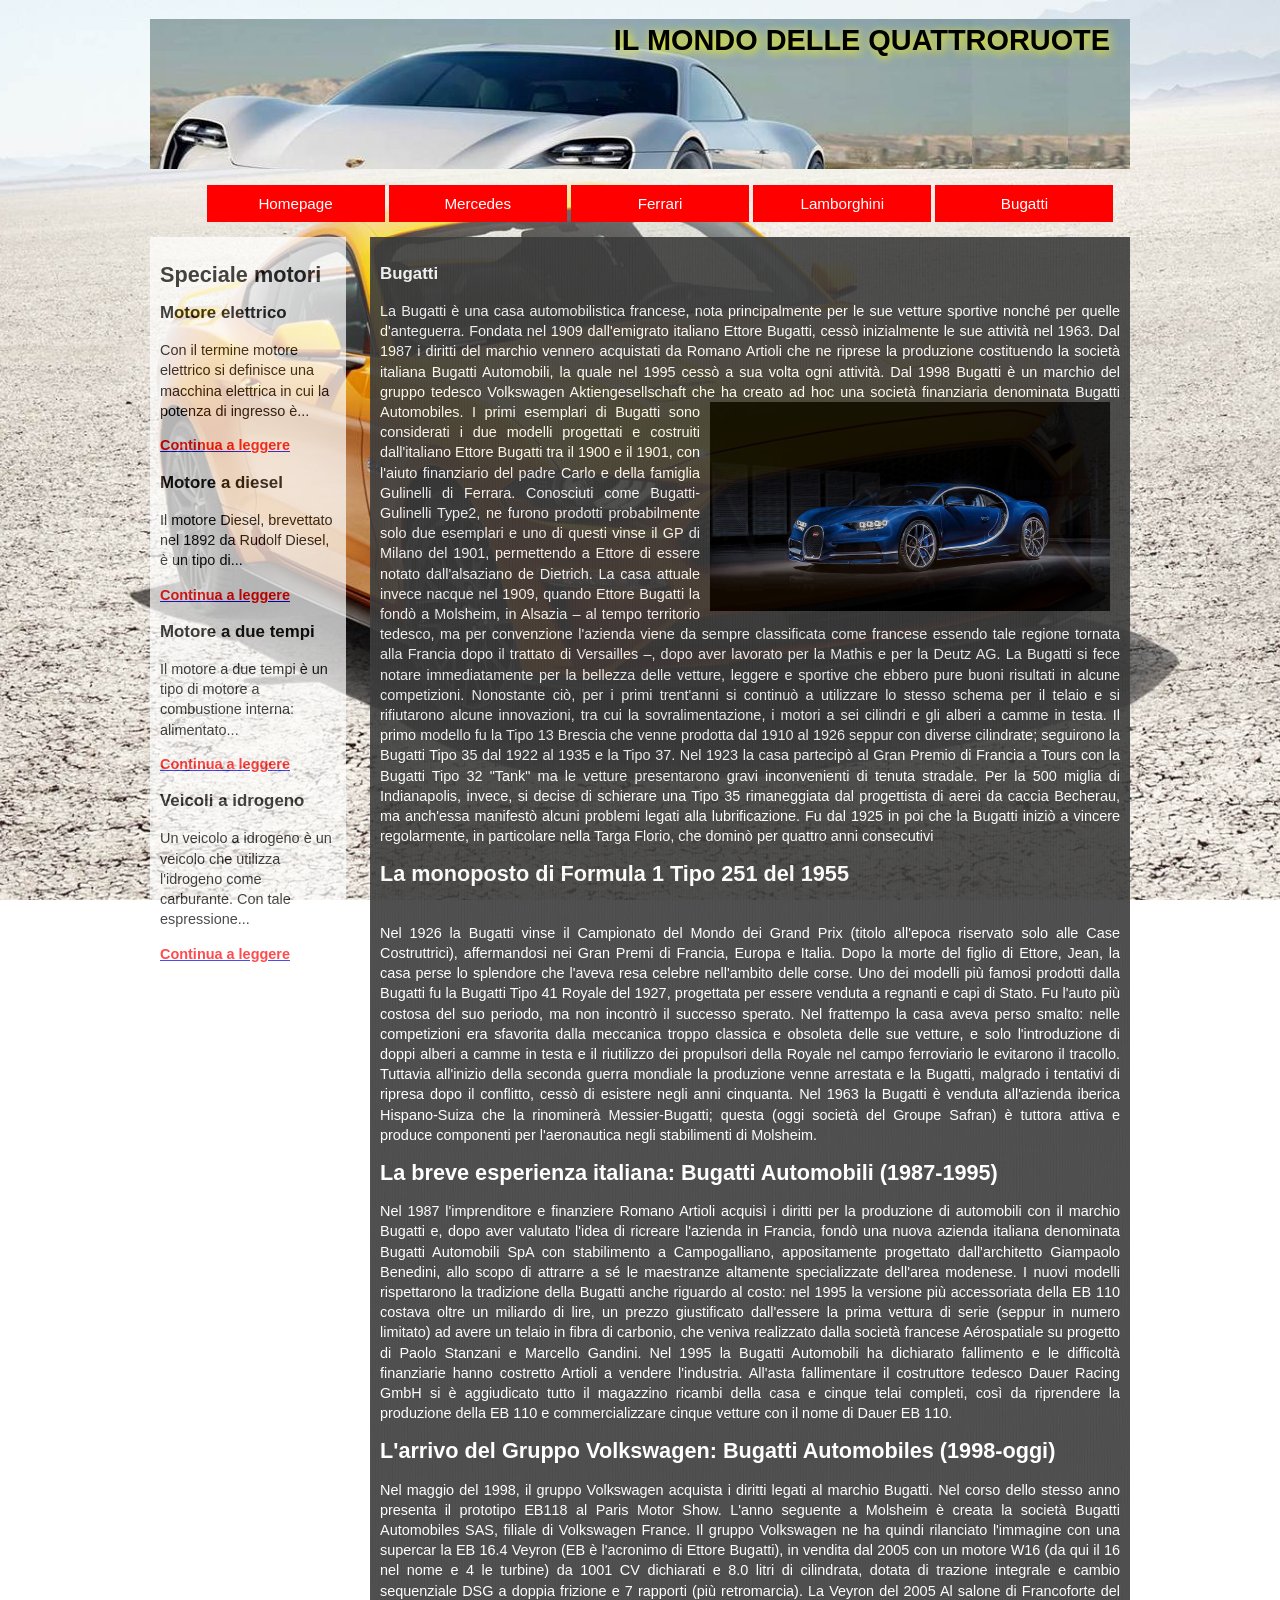
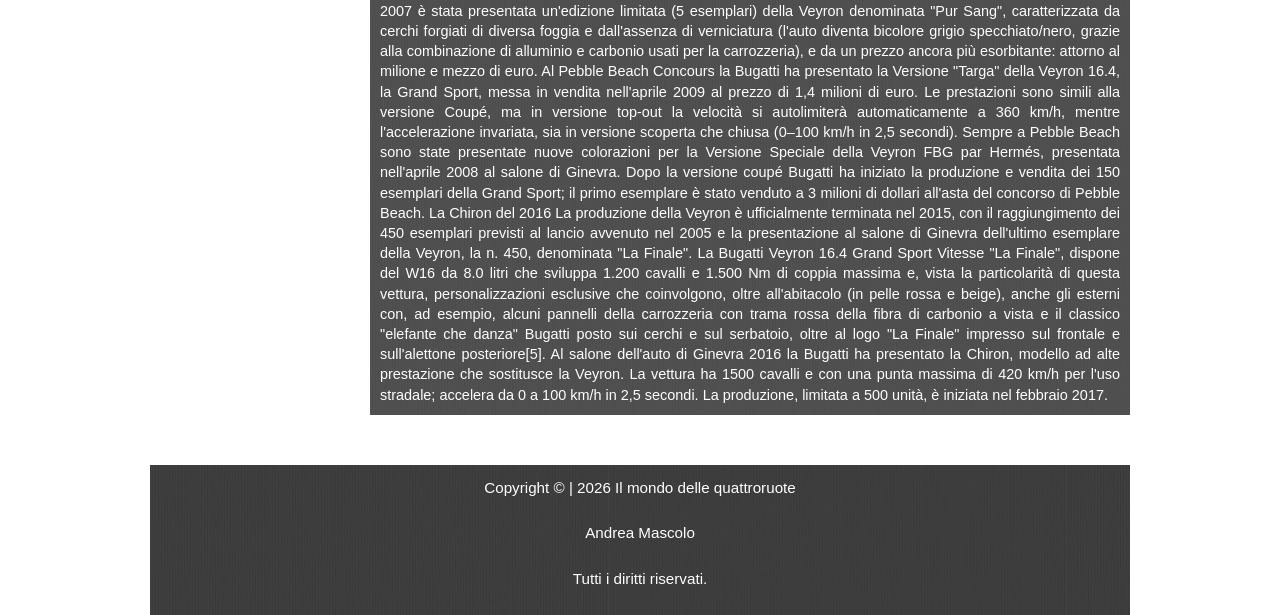
==== commit aa6a7614: "Add script tag for JavaScript functionality in HTML files" ====
--- a/Bugatti.html
+++ b/Bugatti.html
@@ -72,4 +72,5 @@
 		Andrea Mascolo<br>
 		Tutti i diritti riservati.<br>
 </footer>
+<script src="js/script.js"></script>
 </html>
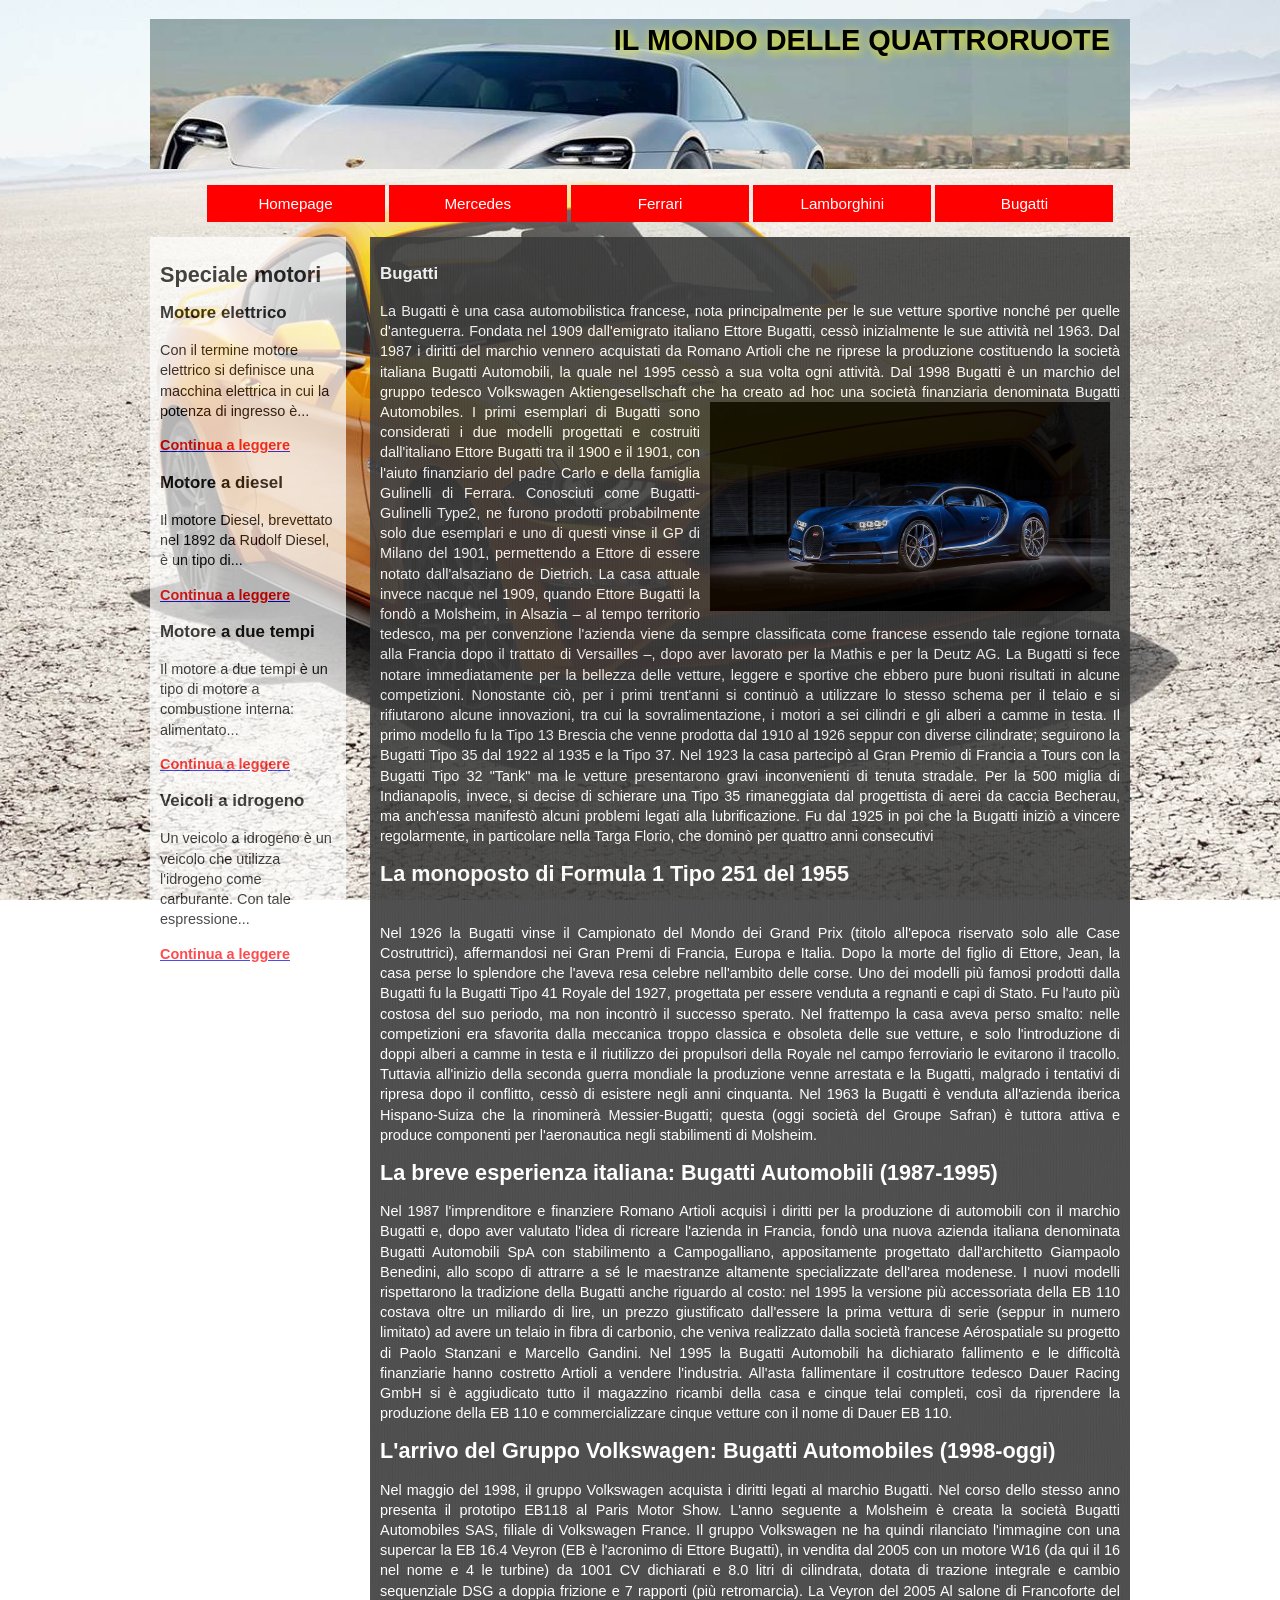
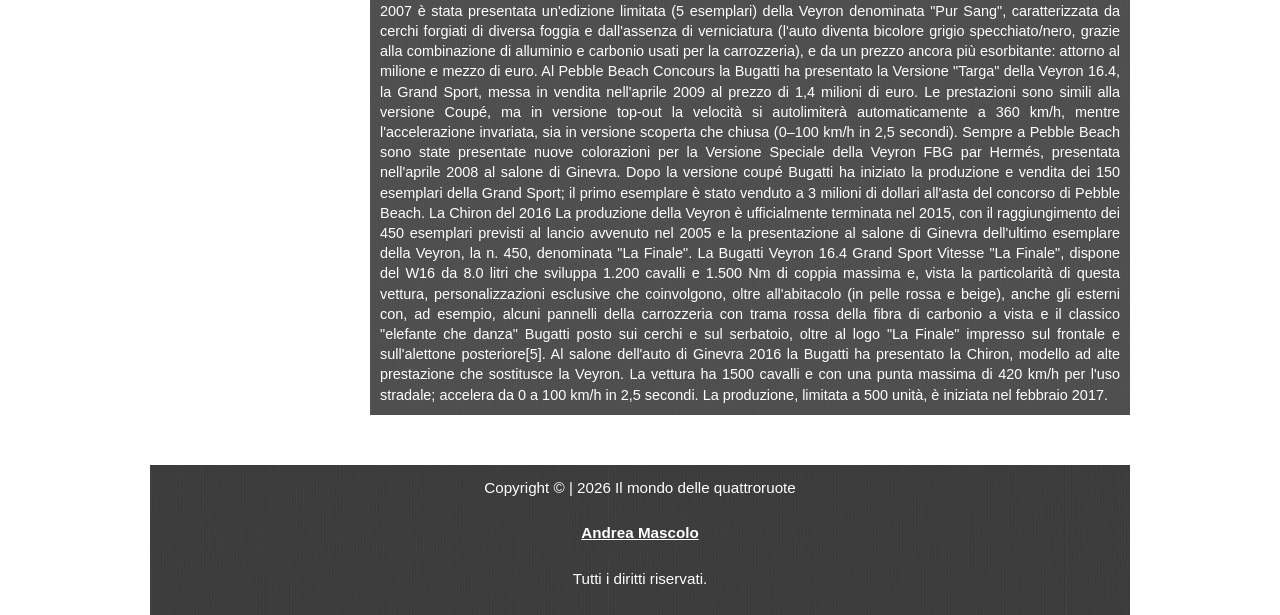
==== commit d056754c: "Add Open Graph and Twitter meta tags for preview images and update footer link" ====
--- a/Bugatti.html
+++ b/Bugatti.html
@@ -5,6 +5,17 @@
 	<meta charset="utf-8" />
 	<link href="./css/stile.css" rel="stylesheet" type="text/css" />
 	<link rel="icon" href="img/Icon_mustang.jpg" type="image">
+	<!-- raw link diretto x immagini di anteprima collegato al link del sito-->
+    <meta
+      property="twitter:image"
+      content="https://raw.githubusercontent.com/MascoloAndrea/MetaPreviews/2b41f55409f55bfbc95dbadeed7a52b54e43d4ea/IlMondo4Ruote/Preview.png"
+    />
+
+
+    <meta
+      property="og:image"
+      content="https://raw.githubusercontent.com/MascoloAndrea/MetaPreviews/2b41f55409f55bfbc95dbadeed7a52b54e43d4ea/IlMondo4Ruote/Preview.png"
+    />
 </head>
 <body>
 	<div class="container"> 
@@ -69,7 +80,7 @@
 <footer>
 	<div id="footer">
 		Copyright © | <span id="datee"></span> Il mondo delle quattroruote<br>
-		Andrea Mascolo<br>
+		<a onmouseover="this.style.color='#ff0000';" onmouseout="this.style.color='#ffffff';" style="color:white" title="Visita il mio sito!" href="https://mascoloandrea.github.io/mascolo.dev/" target="_blank"><strong>Andrea Mascolo</strong></a><br>
 		Tutti i diritti riservati.<br>
 </footer>
 <script src="js/script.js"></script>
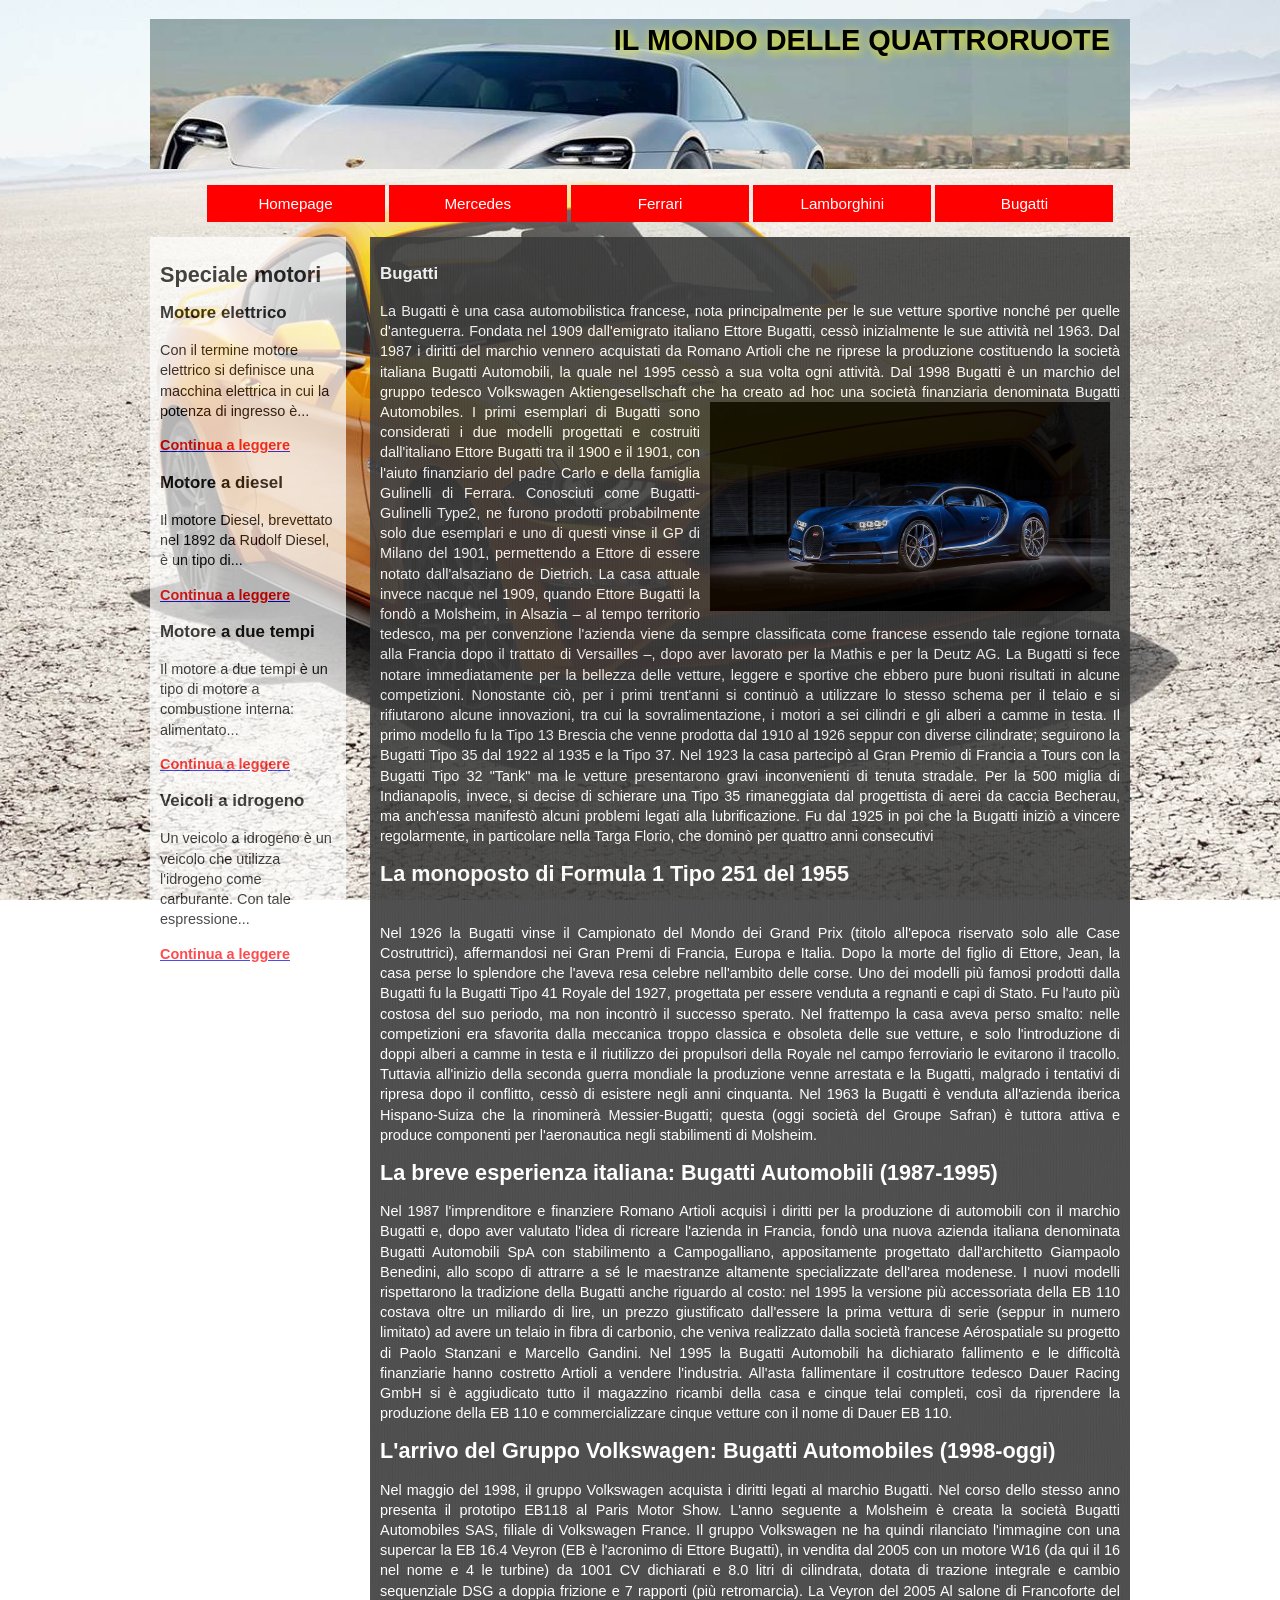
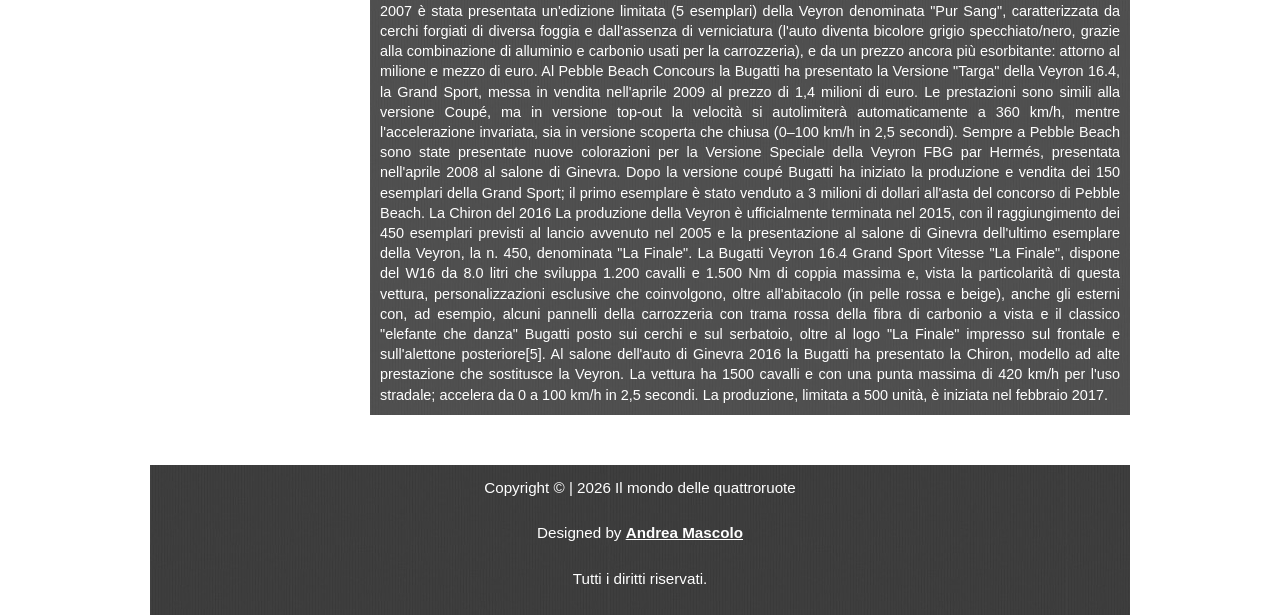
==== commit 8bfecf1e: "Update footer links to reflect new website and rephrase design credit" ====
--- a/Bugatti.html
+++ b/Bugatti.html
@@ -80,7 +80,7 @@
 <footer>
 	<div id="footer">
 		Copyright © | <span id="datee"></span> Il mondo delle quattroruote<br>
-		<a onmouseover="this.style.color='#ff0000';" onmouseout="this.style.color='#ffffff';" style="color:white" title="Visita il mio sito!" href="https://mascoloandrea.github.io/mascolo.dev/" target="_blank"><strong>Andrea Mascolo</strong></a><br>
+		Designed by <a onmouseover="this.style.color='#ff0000';" onmouseout="this.style.color='#ffffff';" style="color:white" title="Visita il mio sito!" href="https://mascoloandrea.github.io/" target="_blank"><strong>Andrea Mascolo</strong></a><br>
 		Tutti i diritti riservati.<br>
 </footer>
 <script src="js/script.js"></script>
